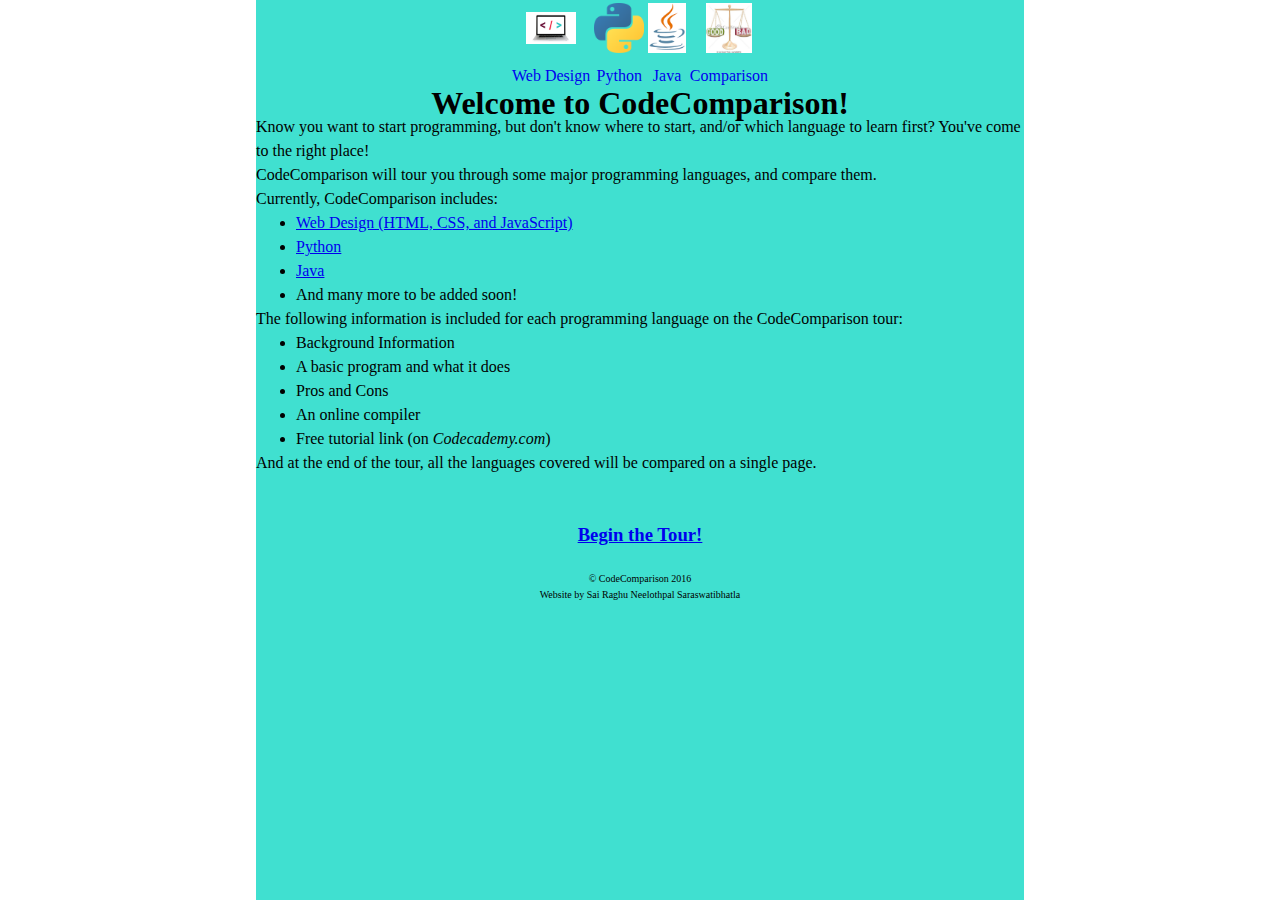
==== index.html @ a90e4d8b "Update index.html" ====
<!DOCTYPE html>
<html>
  <head>
    <title>CodeComparison</title>
    <link rel="stylesheet" type="text/css" href="stylesheet.css">
    <script src="//gemdude46.github.io/libs/JHandy.js"></script>
    <script src="script.js"></script>
  </head>
  <body>
    <div id="main">
     <div align="center">
       <table border='0'; align="center">
         <tr>
           <td align="center"><a href="webdesign.html"><img src="images/webdesignlogo.jpg"/></a></td>
            <td align="center"><a href="python.html"><img src="images/pythonlogo.png"/></a></td>
            <td align="center"><a href="java.html"><img src="images/javalogo.png"/></a></td>
            <td align="center"><a href="comparison.html"><img src="images/comparisonlogo.jpg"/></a></td>
          </tr>
          <tr>
            <td align="center"><a href="webdesign.html" style="text-decoration:none;">Web Design</a></td>
            <td align="center"><a href="python.html" style="text-decoration:none;">Python</a></td>
            <td align="center"><a href="java.html" style="text-decoration:none;">Java</a></td>
            <td align="center"><a href="comparison.html" style="text-decoration:none;">Comparison</a></td>
         </tr>
       </table>
     </div>
     <div>
        <h1 align="center">Welcome to CodeComparison!</h1>
        <p>Know you want to start programming, but don't know where to start, and/or which language to learn first? You've come to the right place!</p>
       <p>CodeComparison will tour you through some major programming languages, and compare them.</p>
       <p>Currently, CodeComparison includes:</p>
       <ul>
         <li><a href="webdesign.html">Web Design (HTML, CSS, and JavaScript)</a></li>
         <li><a href="python.html">Python</a></li>
         <li><a href="java.html">Java</a></li>
         <li>And many more to be added soon!</li>
        </ul>
        <p>The following information is included for each programming language on the CodeComparison tour:</p>
        <ul>
          <li>Background Information</li>
         <li>A basic program and what it does</li>
         <li>Pros and Cons</li>
          <li>An online compiler</li>
          <li>Free tutorial link (on <i>Codecademy.com</i>)</li>
        </ul>
        <p>And at the end of the tour, all the languages covered will be compared on a single page.</p>
      </div>
      <br>
      <br>
      <div align="center">
        <h3><a href="webdesign.html">Begin the Tour!</a></h3>
        <br>
        <footer align="center">
          <div id="copy">
            <p class="copy">&copy; CodeComparison 2016</p>
            <p class="copy">Website by Sai Raghu Neelothpal Saraswatibhatla</p>
          </div>
        </footer>
      </div>
    </div>
  </body>
</html>
---- stylesheet.css ----
* {
  margin:auto;
}

body {
  background-color:white;
}

p.copy {
  font-size: 10px;
}

#main {
   position: absolute;
   width: 60%;
   top: 0;
   left: 20%;
   background-color: #40E0D0;
   min-height:100%;
   line-height:150%;
}

img {
    height:auto; 
    width:auto; 
    max-width:50px; 
    max-height:50px;
}

.code {
  background-color:black;
  color:green;
  font-family:Courier;
  line-height:normal;
}

footer {
  line-height:100%;
}
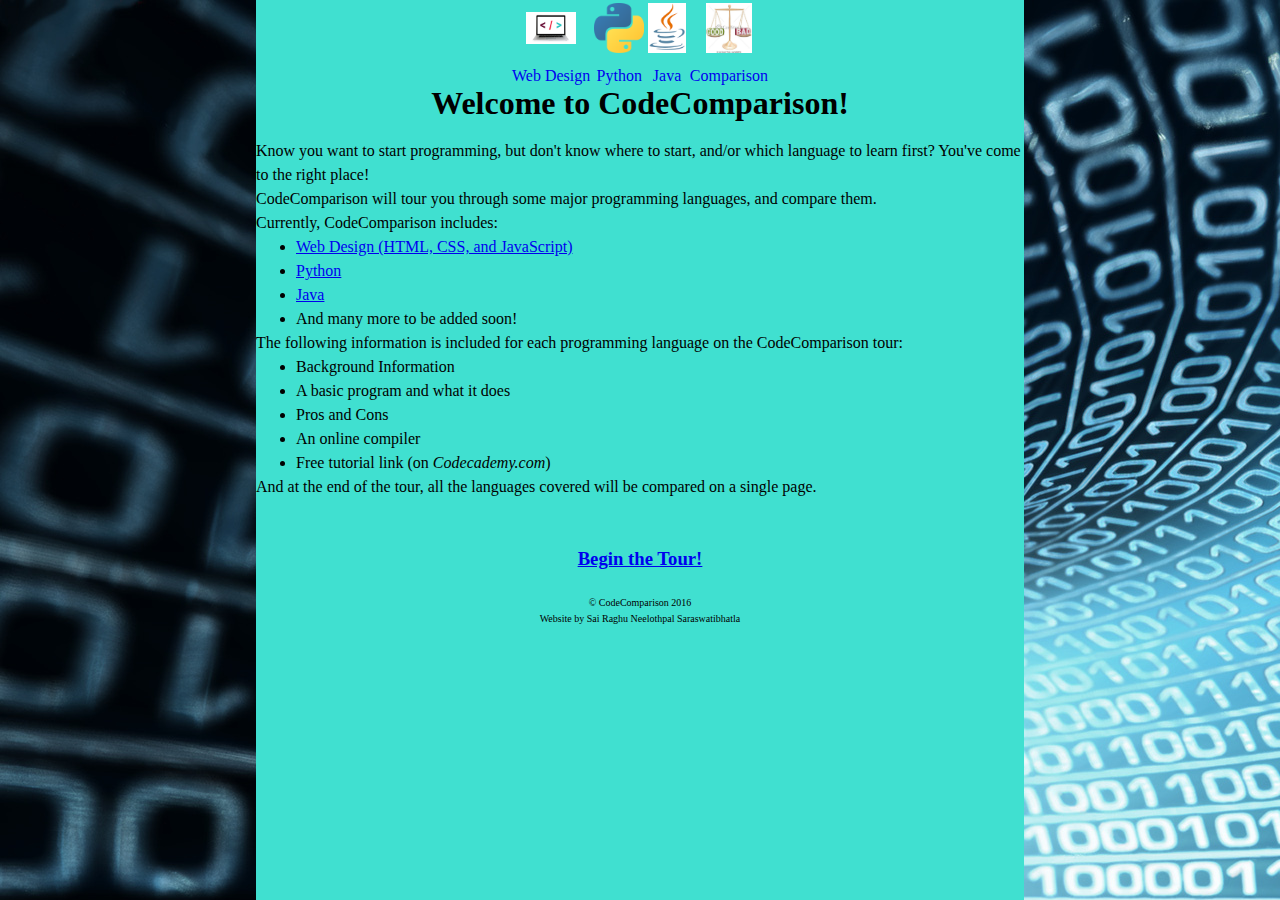
==== commit 3cad3a3f: "Update index.html" ====
--- a/index.html
+++ b/index.html
@@ -26,6 +26,7 @@
      </div>
      <div>
         <h1 align="center">Welcome to CodeComparison!</h1>
+        <br>
         <p>Know you want to start programming, but don't know where to start, and/or which language to learn first? You've come to the right place!</p>
        <p>CodeComparison will tour you through some major programming languages, and compare them.</p>
        <p>Currently, CodeComparison includes:</p>
--- a/stylesheet.css
+++ b/stylesheet.css
@@ -3,7 +3,7 @@
 }
 
 body {
-  background-color:white;
+  background-image:url("images/background.jpg");
 }
 
 p.copy {
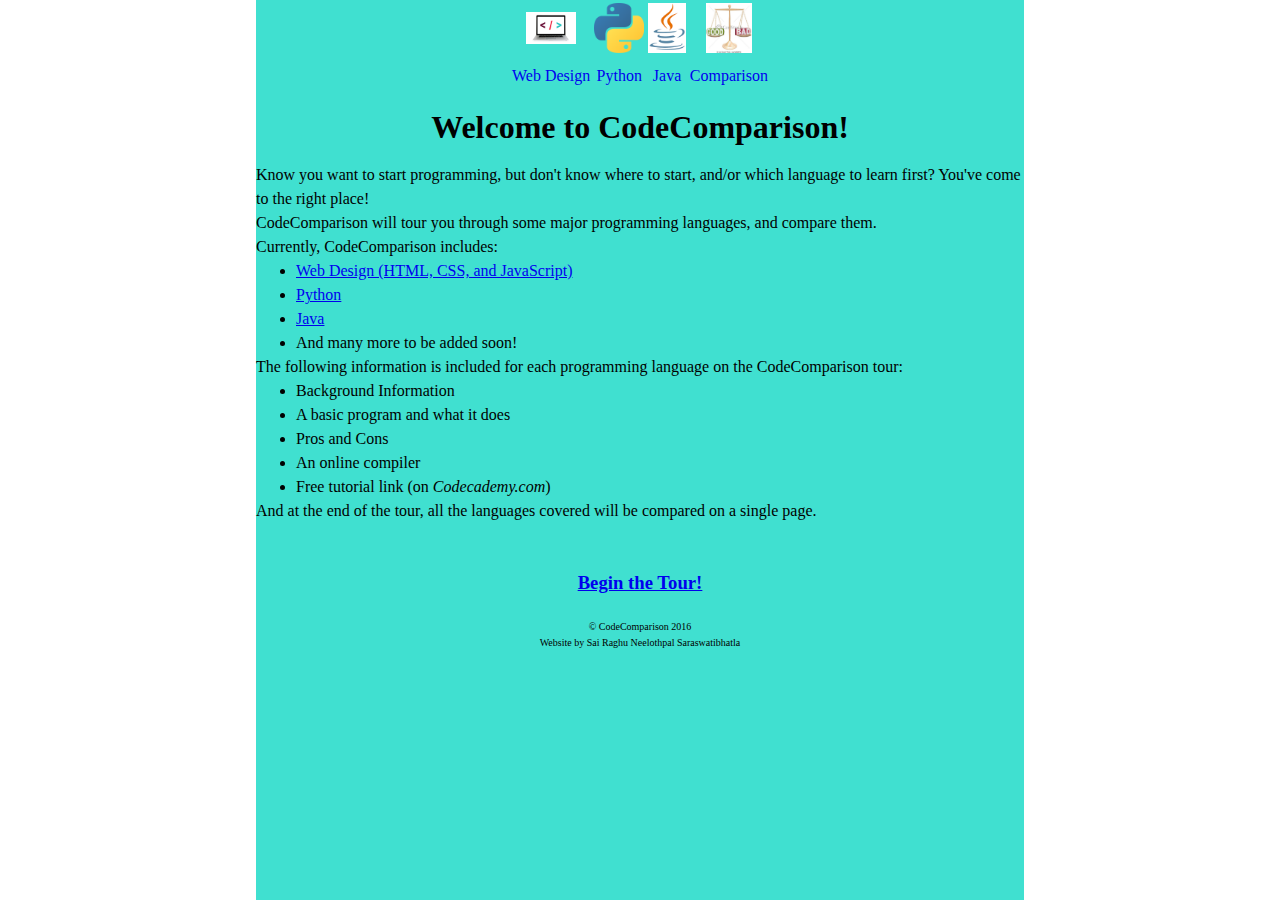
==== commit 41b5ab0d: "Update index.html" ====
--- a/index.html
+++ b/index.html
@@ -24,6 +24,7 @@
          </tr>
        </table>
      </div>
+     <br>
      <div>
         <h1 align="center">Welcome to CodeComparison!</h1>
         <br>
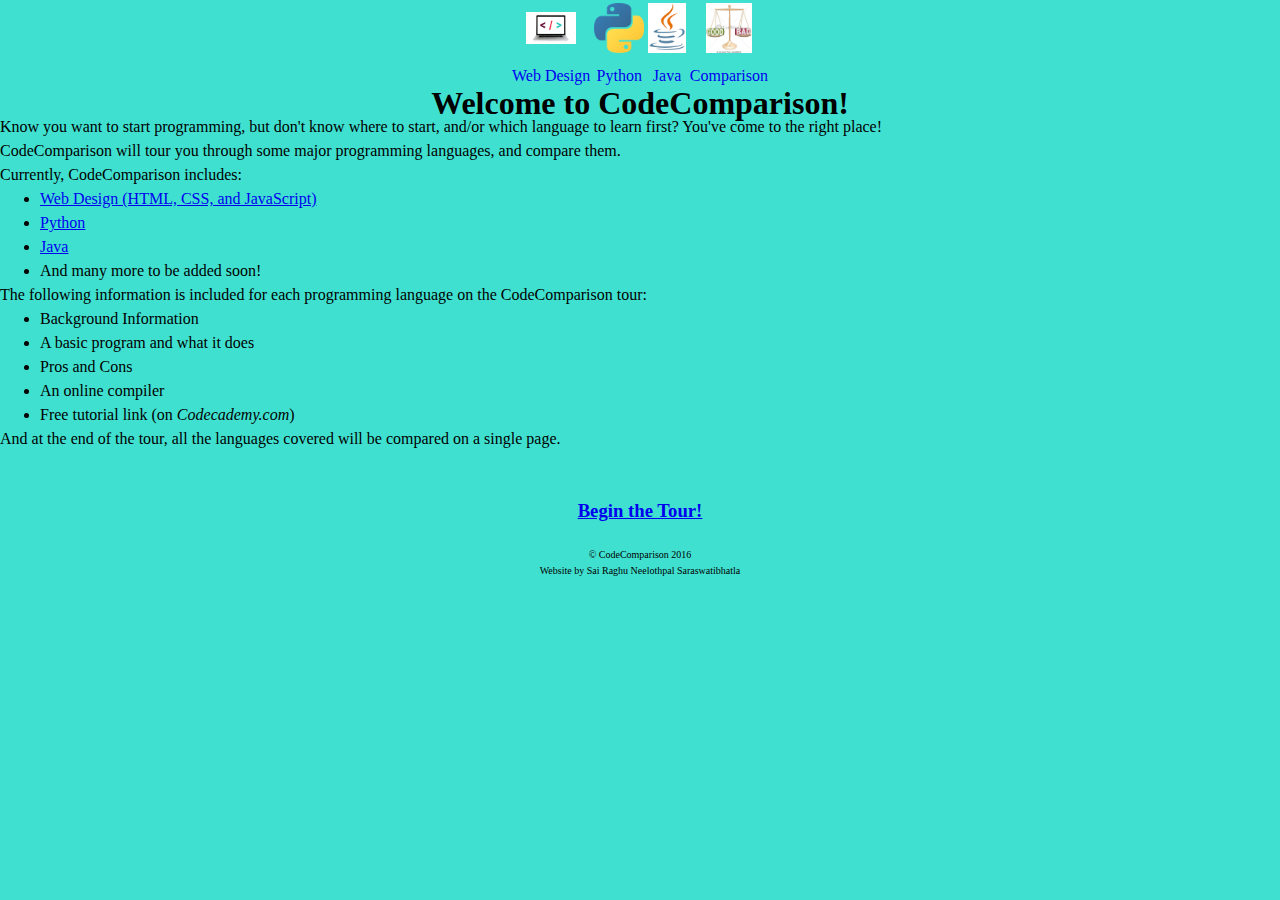
==== commit 2c8079f0: "Update index.html" ====
--- a/index.html
+++ b/index.html
@@ -24,10 +24,8 @@
          </tr>
        </table>
      </div>
-     <br>
      <div>
         <h1 align="center">Welcome to CodeComparison!</h1>
-        <br>
         <p>Know you want to start programming, but don't know where to start, and/or which language to learn first? You've come to the right place!</p>
        <p>CodeComparison will tour you through some major programming languages, and compare them.</p>
        <p>Currently, CodeComparison includes:</p>
--- a/stylesheet.css
+++ b/stylesheet.css
@@ -3,21 +3,12 @@
 }
 
 body {
-  background-image:url("images/background.jpg");
+  background-color:#40E0D0;
+  line-height:150%;
 }
 
 p.copy {
   font-size: 10px;
-}
-
-#main {
-   position: absolute;
-   width: 60%;
-   top: 0;
-   left: 20%;
-   background-color: #40E0D0;
-   min-height:100%;
-   line-height:150%;
 }
 
 img {
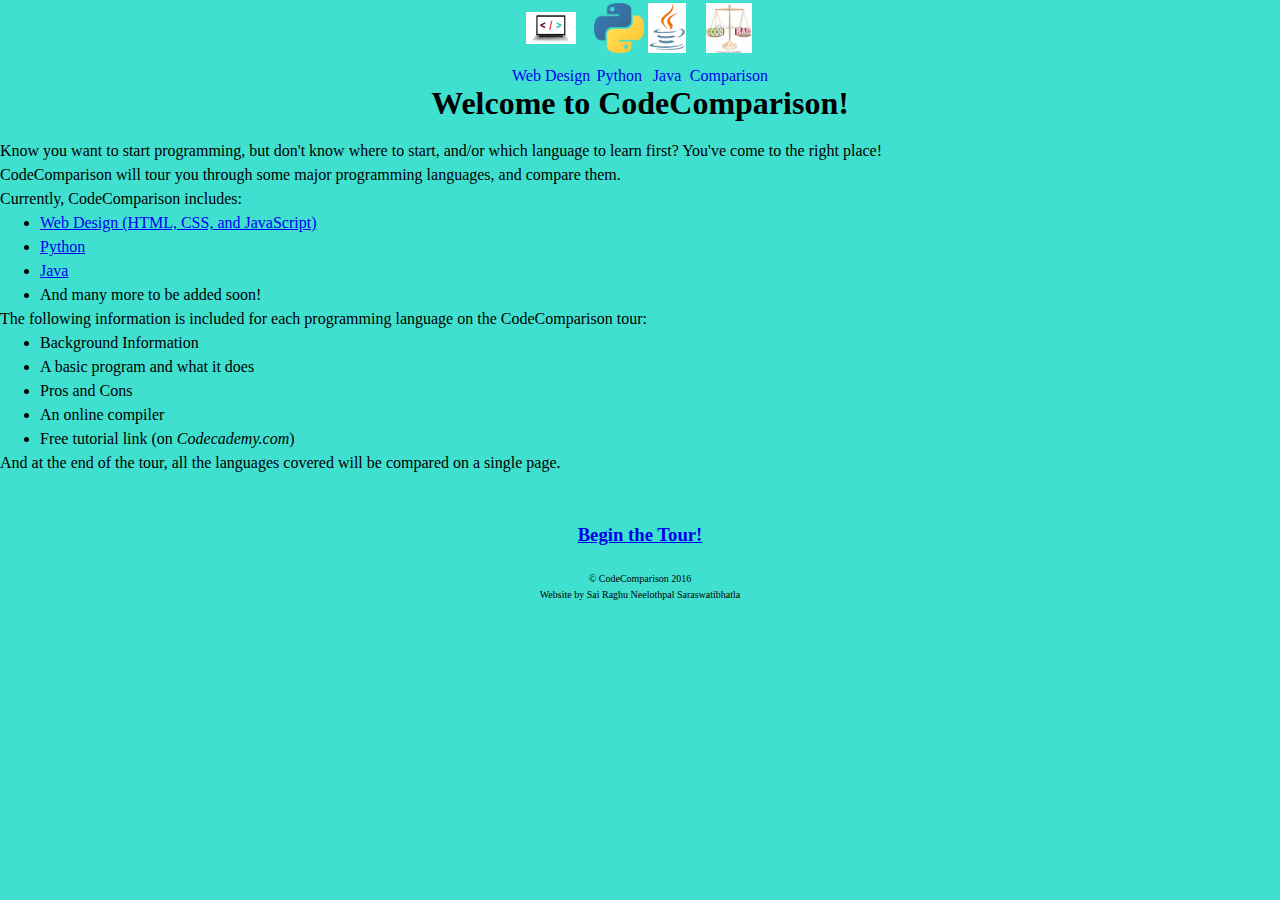
==== commit 61a9579f: "Update index.html" ====
--- a/index.html
+++ b/index.html
@@ -26,6 +26,7 @@
      </div>
      <div>
         <h1 align="center">Welcome to CodeComparison!</h1>
+        <br>
         <p>Know you want to start programming, but don't know where to start, and/or which language to learn first? You've come to the right place!</p>
        <p>CodeComparison will tour you through some major programming languages, and compare them.</p>
        <p>Currently, CodeComparison includes:</p>
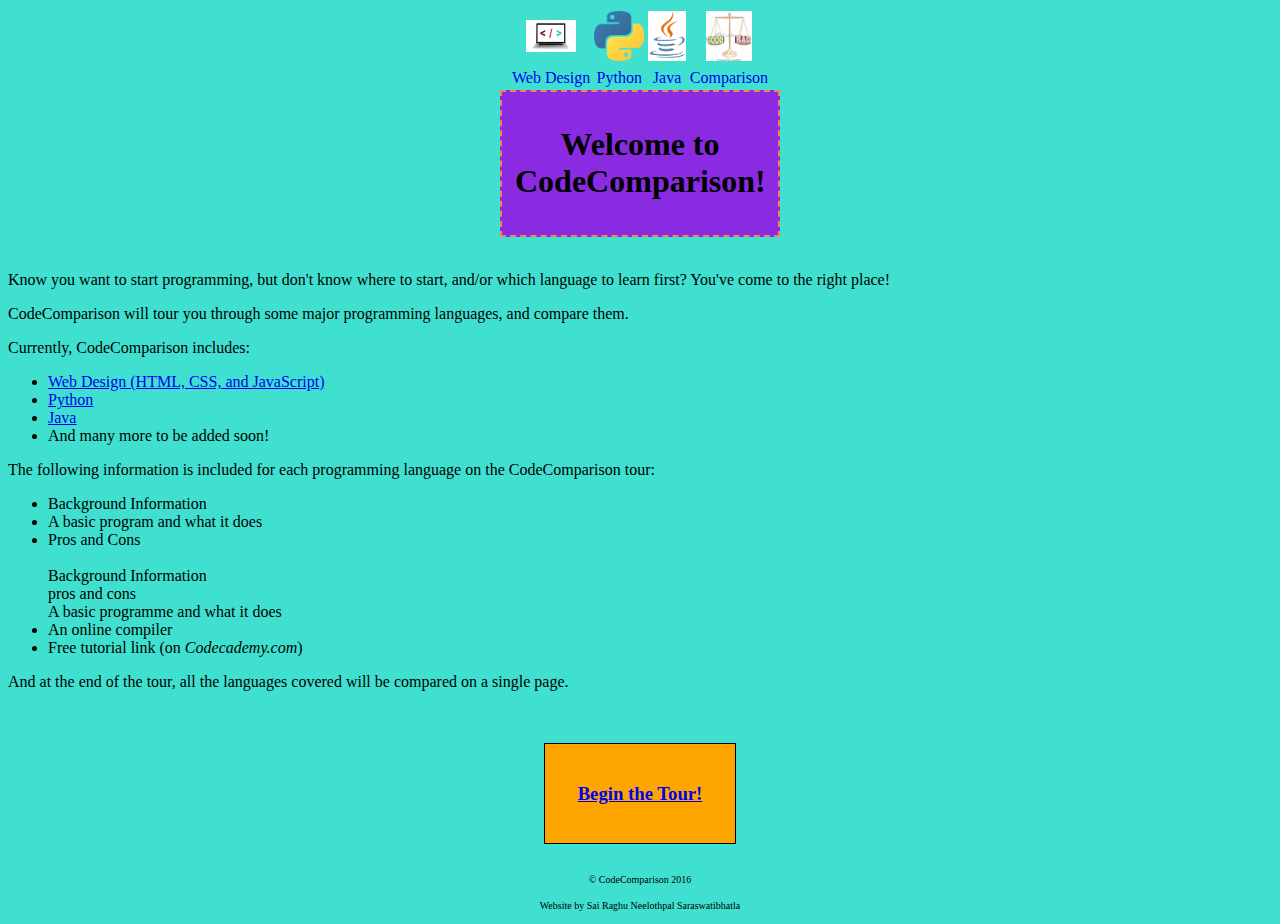
==== commit be22403c: "created tables" ====
--- a/index.html
+++ b/index.html
@@ -5,6 +5,7 @@
     <link rel="stylesheet" type="text/css" href="stylesheet.css">
     <script src="//gemdude46.github.io/libs/JHandy.js"></script>
     <script src="script.js"></script>
+    <link rel="shortcut icon" href="favicon.ico">
   </head>
   <body>
     <div id="main">
@@ -25,7 +26,12 @@
        </table>
      </div>
      <div>
-        <h1 align="center">Welcome to CodeComparison!</h1>
+       <div align= "center">
+        <div id="code-comparison"> <h1 align="center">Welcome to CodeComparison!</h1></div>
+      </div>
+           
+         
+           
         <br>
         <p>Know you want to start programming, but don't know where to start, and/or which language to learn first? You've come to the right place!</p>
        <p>CodeComparison will tour you through some major programming languages, and compare them.</p>
@@ -41,6 +47,14 @@
           <li>Background Information</li>
          <li>A basic program and what it does</li>
          <li>Pros and Cons</li>
+         <br>
+         <div class="programming-uses">
+           <div class="programming-uses">Background Information</div>
+            <div class="programming-uses">
+              <div class="pros-and-cons">pros and cons</div>
+                <div id="advantages">A basic programme and what it does</div>
+           
+         </div>
           <li>An online compiler</li>
           <li>Free tutorial link (on <i>Codecademy.com</i>)</li>
         </ul>
@@ -49,7 +63,7 @@
       <br>
       <br>
       <div align="center">
-        <h3><a href="webdesign.html">Begin the Tour!</a></h3>
+        <div id="tours"><h3><a href="webdesign.html">Begin the Tour!</a></h3></div>
         <br>
         <footer align="center">
           <div id="copy">
--- a/stylesheet.css
+++ b/stylesheet.css
@@ -1,10 +1,5 @@
-* {
-  margin:auto;
-}
-
 body {
   background-color:#40E0D0;
-  line-height:150%;
 }
 
 p.copy {
@@ -28,3 +23,30 @@
 footer {
   line-height:100%;
 }
+.programming-users 
+{
+  display: inline;
+  padding: 5px;
+  margin: 15px;
+  border: 14px solid blue;
+
+}
+
+#tours {
+  background-color: orange;
+  padding: 20px;
+  border: 1px solid black;
+  width: 150px;
+}
+
+#code-comparison {
+  background-color: blueviolet;
+  padding: 13px;
+  border: 2px dashed coral;
+  width:250px;      
+}
+@media screen and (max-width:300px){
+  code-comparison{
+    padding:20px;
+  }
+}